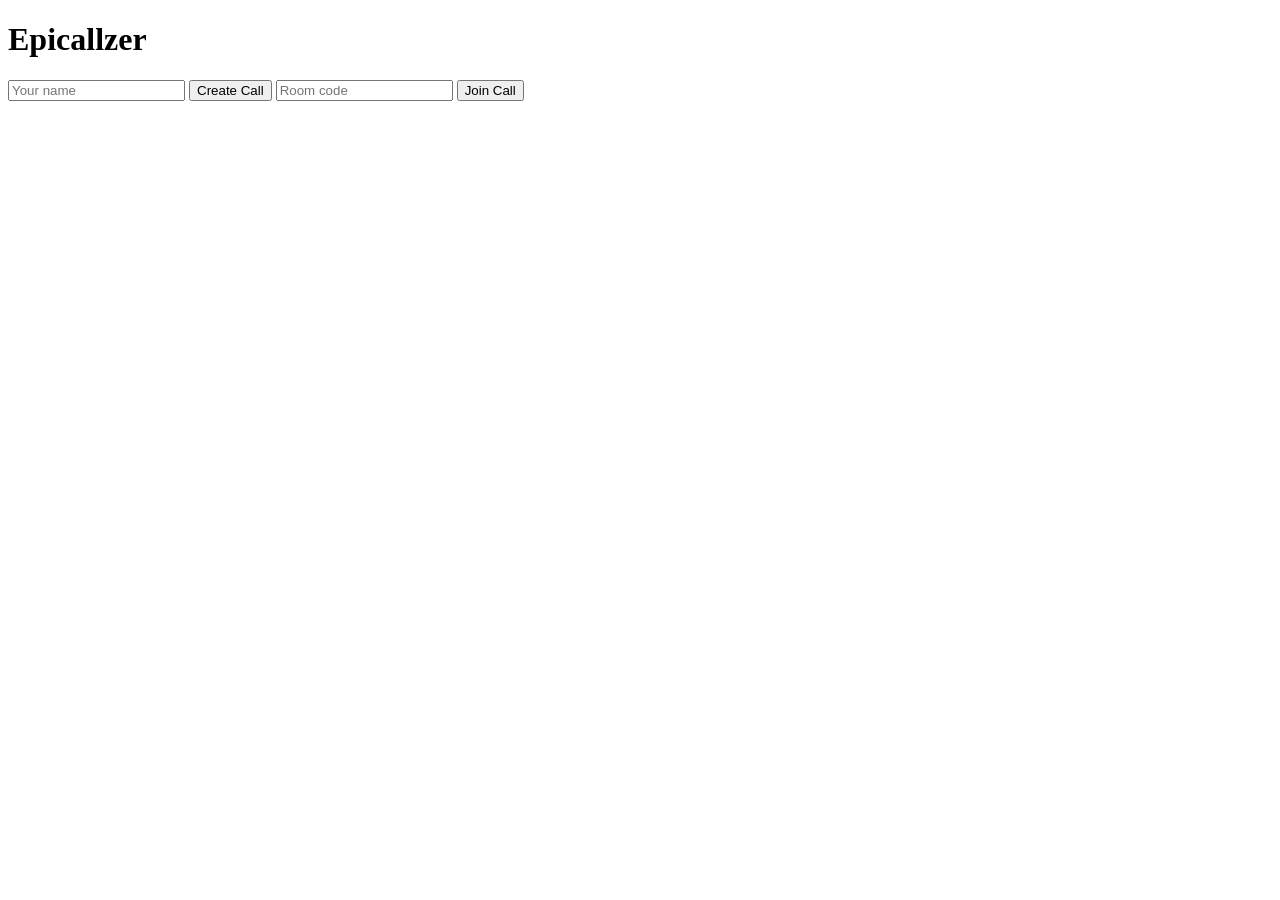
==== index.html @ 0a69c039 "The basic Like…maybe… A BALDIS BASICS" ====
<!DOCTYPE html>
<html>
<head>
    <title>Epicallzer</title>
</head>
<body>

<h1>Epicallzer</h1>

<input id="name" placeholder="Your name">

<button id="createBtn">Create Call</button>

<input id="roomCode" placeholder="Room code">

<button id="joinBtn">Join Call</button>

<script src="app.js"></script>

</body>
</html>
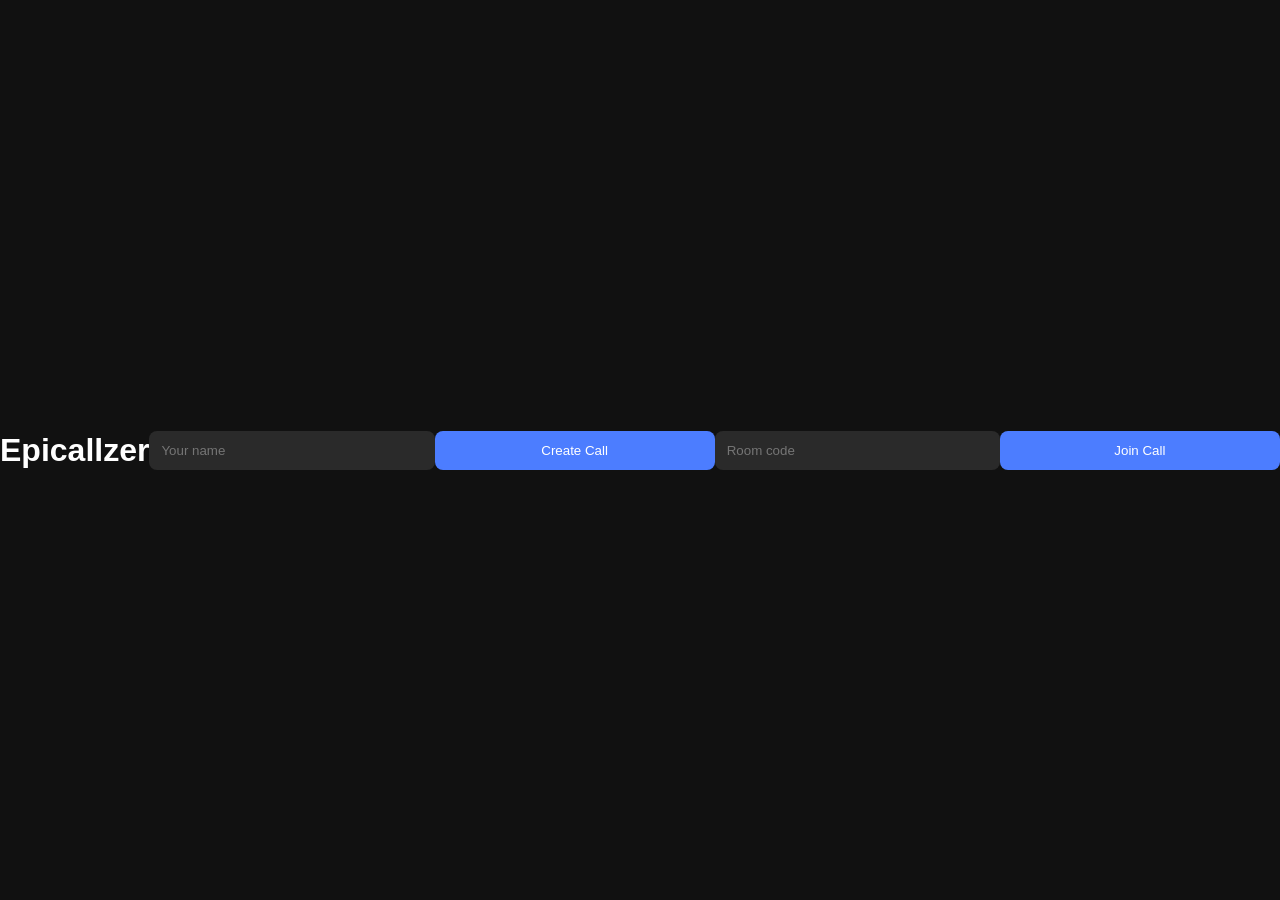
==== commit 6115c1ad: "Update index.html" ====
--- a/index.html
+++ b/index.html
@@ -2,6 +2,7 @@
 <html>
 <head>
     <title>Epicallzer</title>
+    <link rel="stylesheet" href="Epicstyle.css">
 </head>
 <body>
 
@@ -18,4 +19,4 @@
 <script src="app.js"></script>
 
 </body>
-</html>+</html>
--- a/Epicstyle.css
+++ b/Epicstyle.css
@@ -0,0 +1,30 @@
+body{
+    margin:0;
+    background:#111;
+    color:white;
+    font-family:Arial;
+    display:flex;
+    justify-content:center;
+    align-items:center;
+    height:100vh;
+}
+
+input{
+    padding:12px;
+    margin:5px 0;
+    width:100%;
+    border:none;
+    border-radius:8px;
+    background:#2a2a2a;
+    color:white;
+}
+
+button{
+    padding:12px;
+    width:100%;
+    border:none;
+    border-radius:8px;
+    background:#4c7dff;
+    color:white;
+    cursor:pointer;
+}
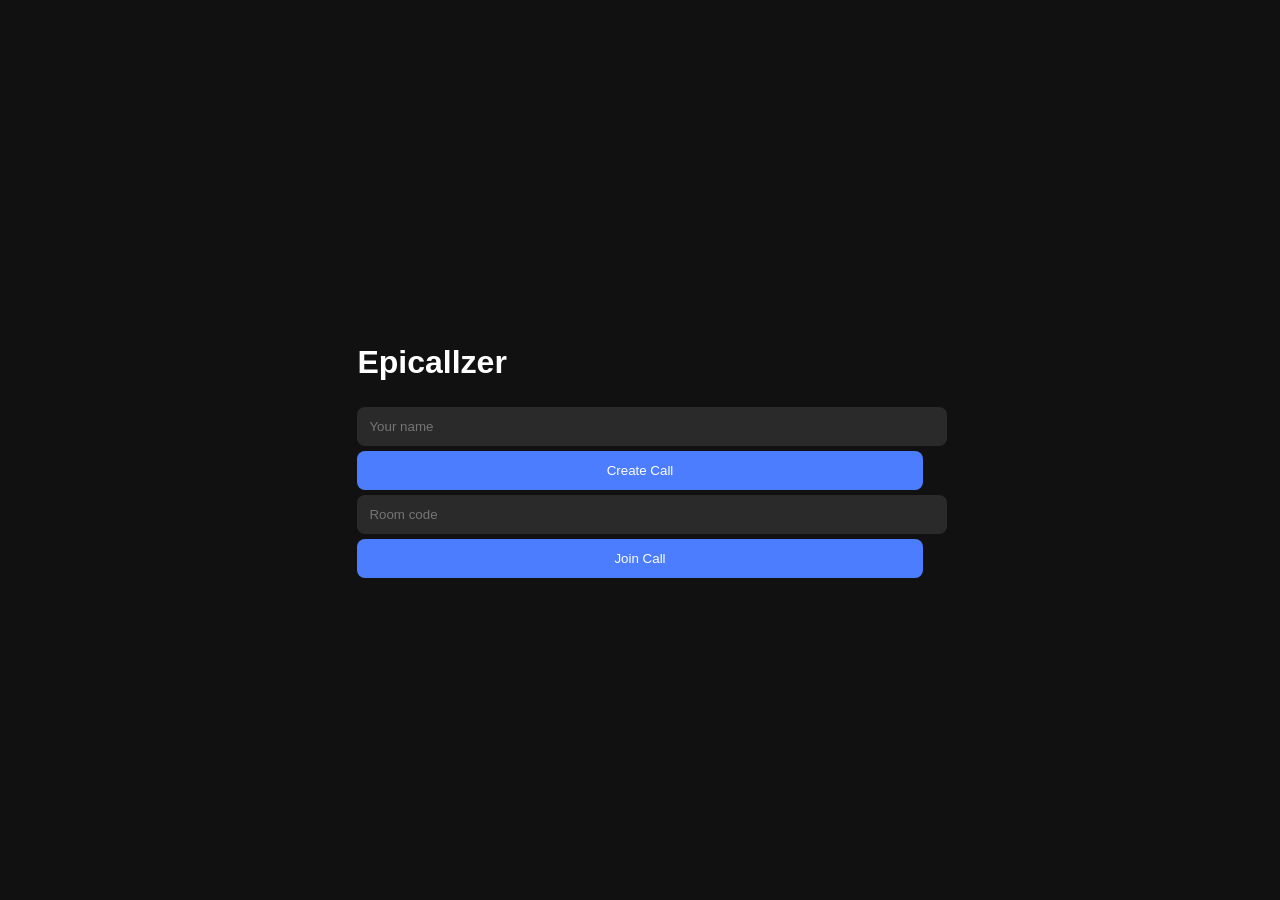
==== commit 710dbfa7: "Update index.html" ====
--- a/index.html
+++ b/index.html
@@ -5,6 +5,8 @@
     <link rel="stylesheet" href="Epicstyle.css">
 </head>
 <body>
+
+<div class="container">
 
 <h1>Epicallzer</h1>
 
@@ -16,6 +18,8 @@
 
 <button id="joinBtn">Join Call</button>
 
+</div>
+
 <script src="app.js"></script>
 
 </body>
